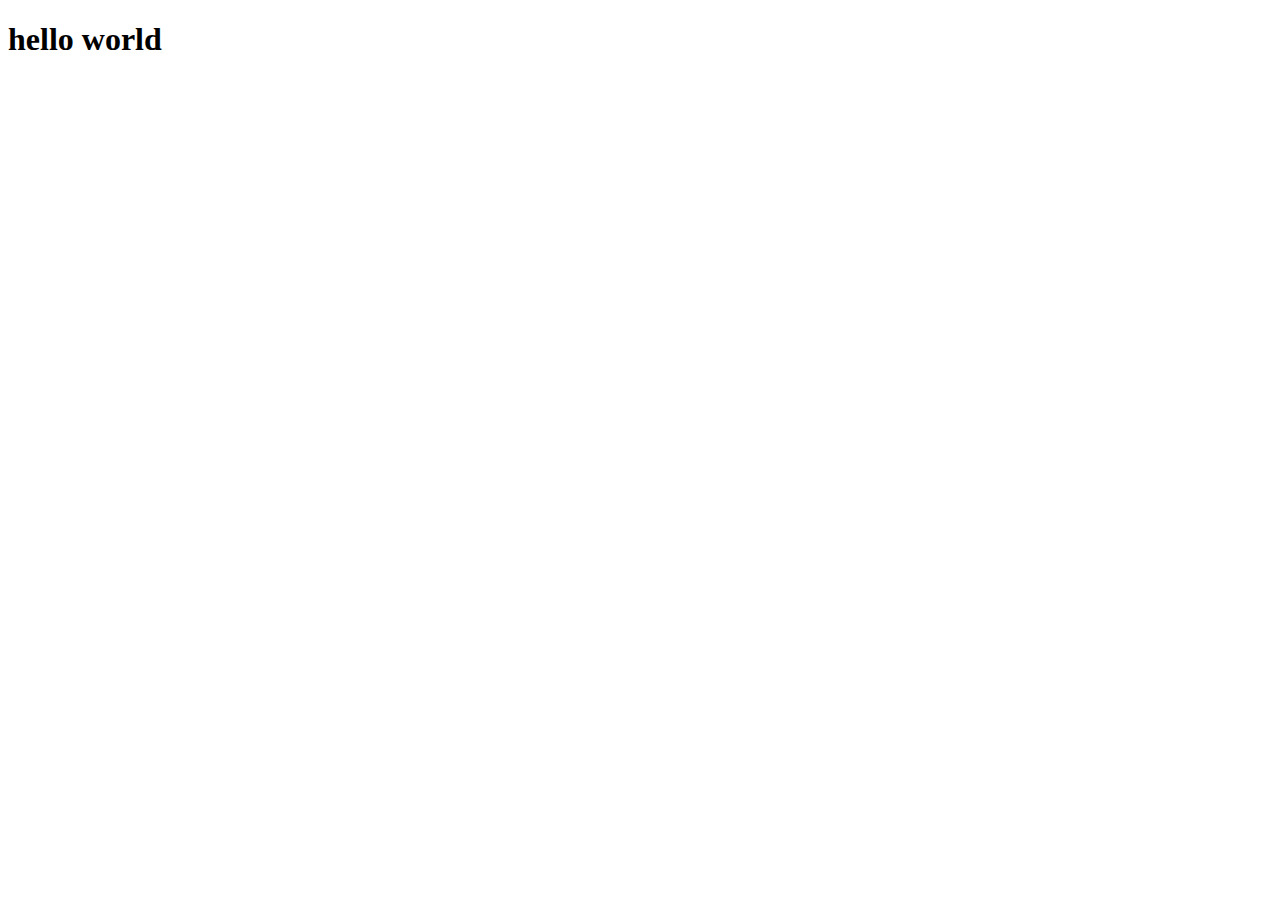
==== index.html/index.html @ 1fde2fb2 "latest version" ====
<!DOCTYPE html>
<html lang="en">
<head>
    <meta charset="UTF-8">
    <meta http-equiv="X-UA-Compatible" content="IE=edge">
    <meta name="viewport" content="width=device-width, initial-scale=1.0">
    <title>Week1</title>
    <link rel="stylesheet" href="../stylesheet.css/styles.css">
</head>

<body>
    <div class="container">
        <h1>hello world</h1>
    </div>
   
</body>
</html>
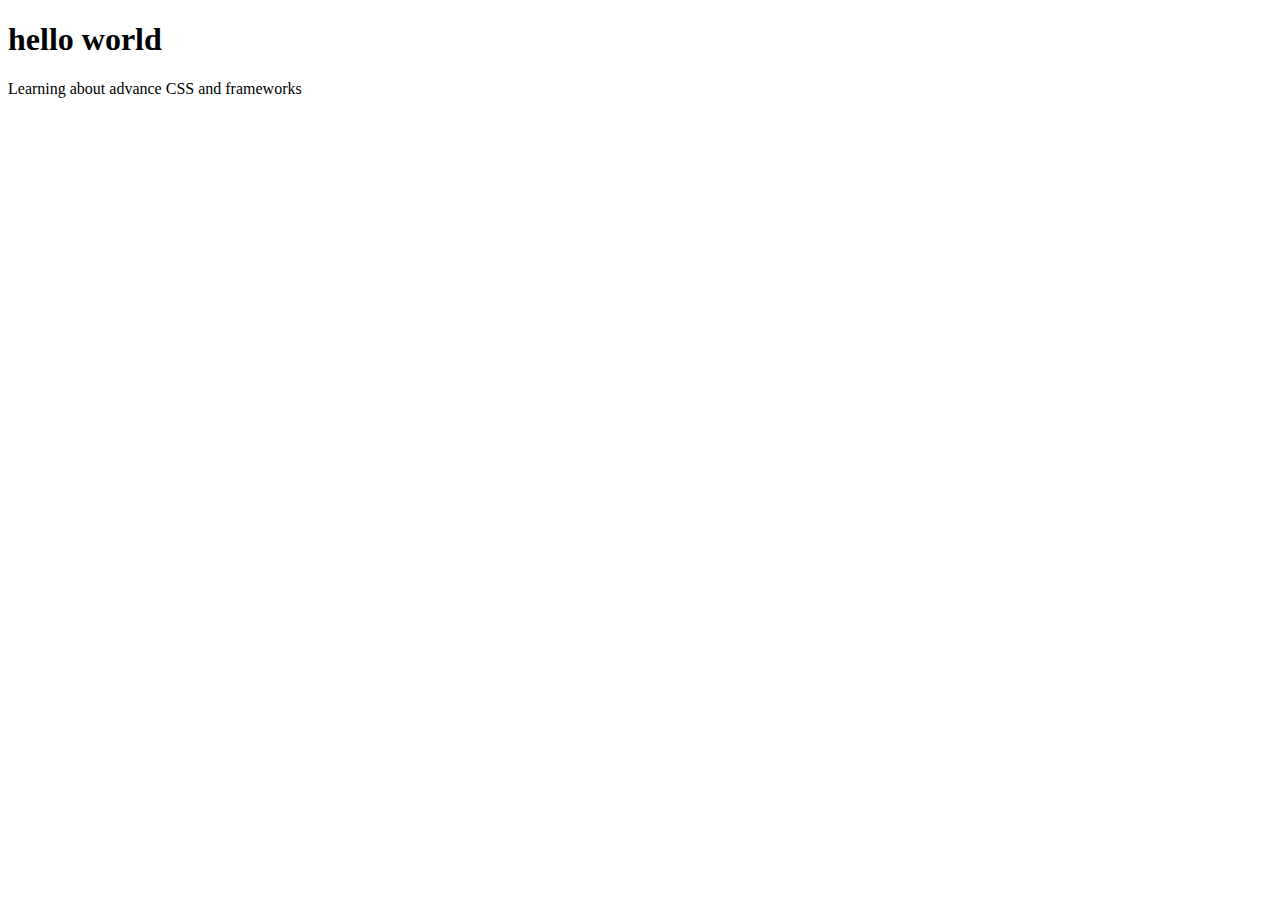
==== commit eed65597: "test 1" ====
--- a/index.html/index.html
+++ b/index.html/index.html
@@ -11,6 +11,7 @@
 <body>
     <div class="container">
         <h1>hello world</h1>
+        <p>Learning about advance CSS and frameworks</p>
     </div>
    
 </body>
